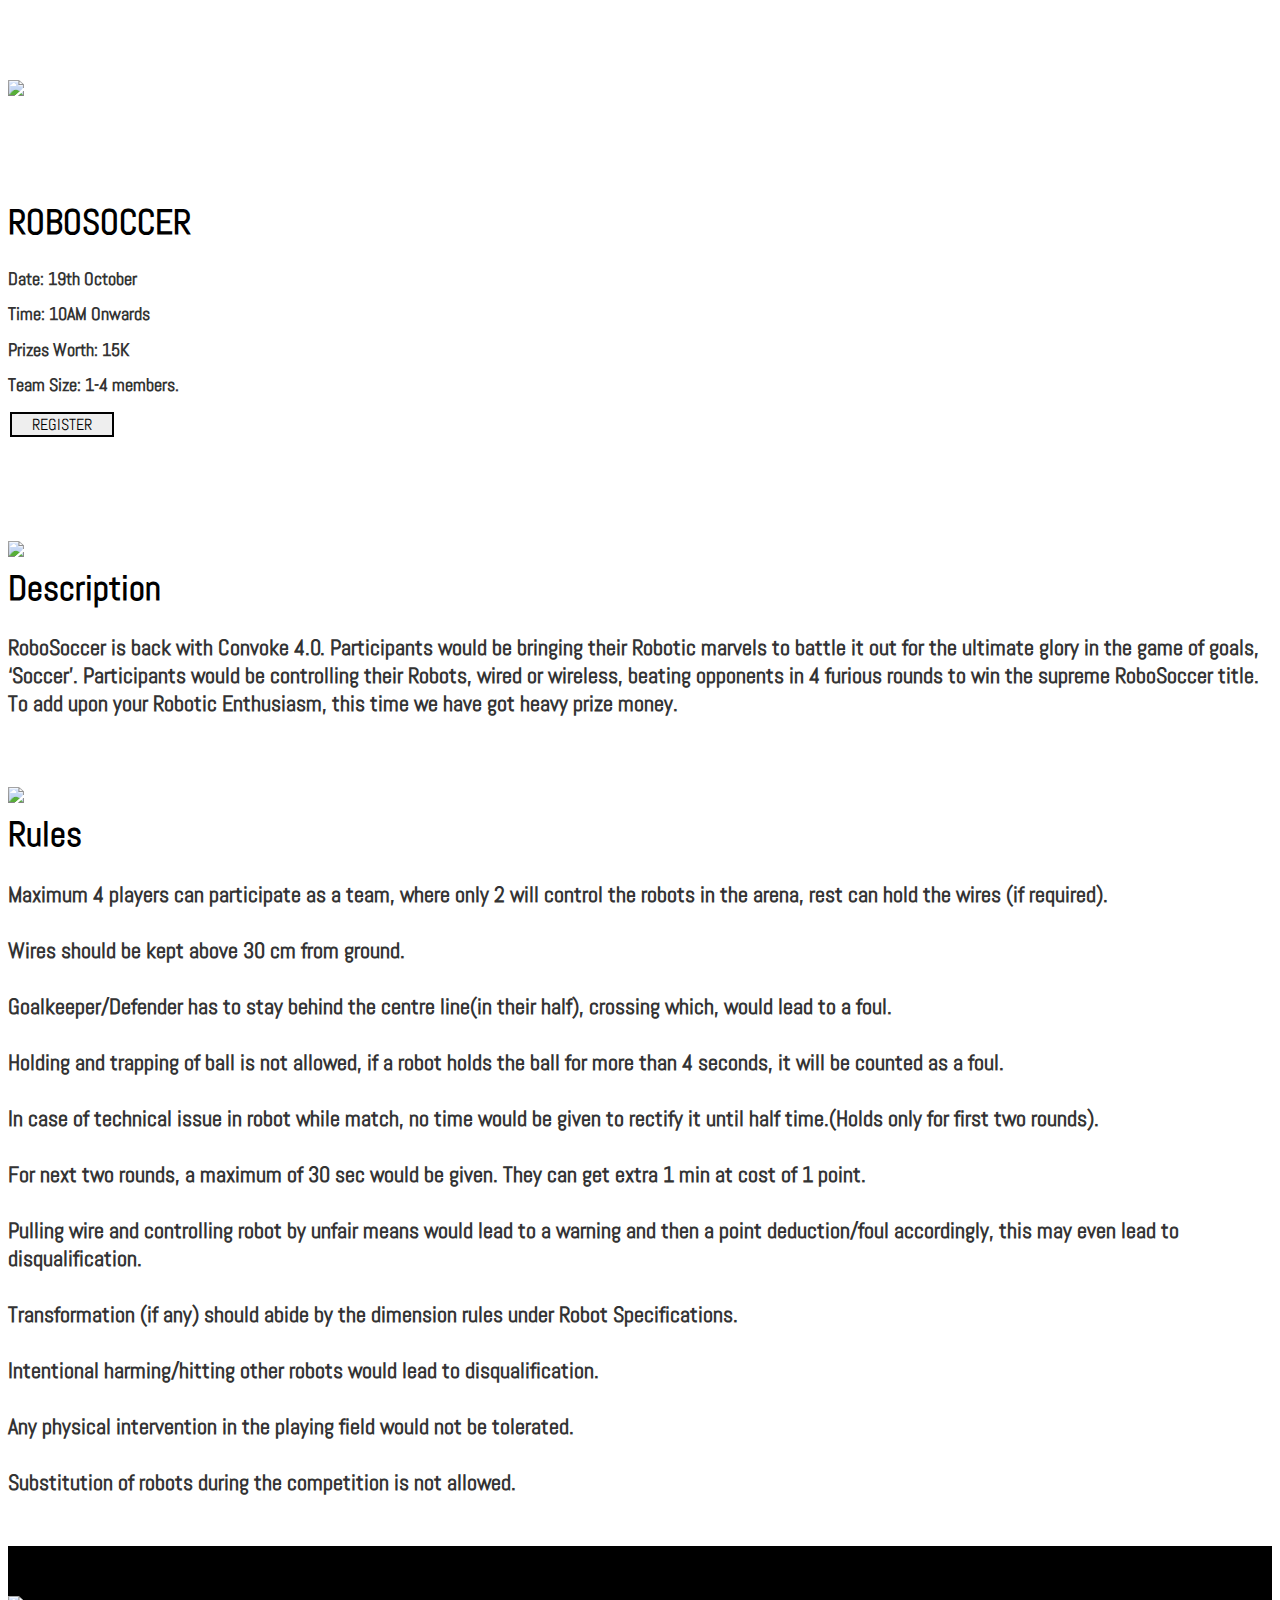
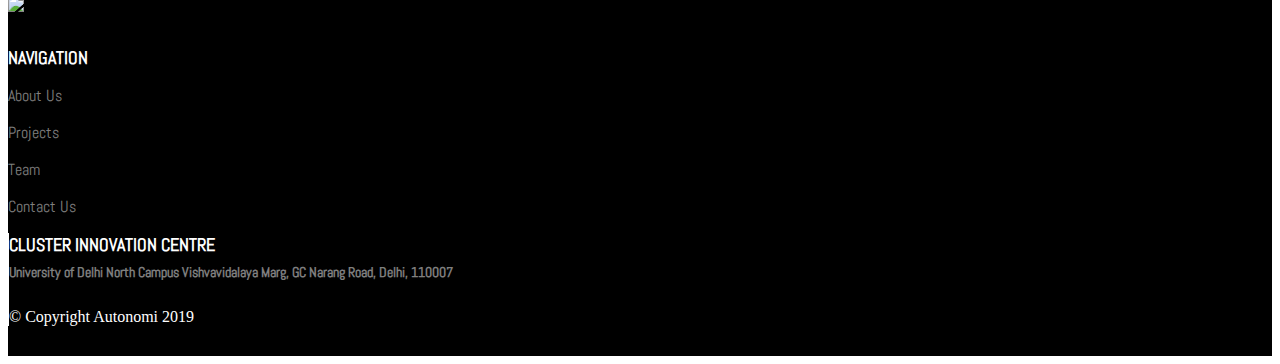
==== robosoccer.html @ b816522c "Update robosoccer.html" ====
<!DOCTYPE html>

<html>
	<head>
		
		<!-- Website Title & Description for Search Engine purposes -->
		<title></title>
		<meta name="description" content="">
		
		<!-- Mobile viewport optimized -->
		<meta name="viewport" content="width=device-width, initial-scale=1.0, maximum-scale=1.0, user-scalable=no">
		
		<!-- Bootstrap CSS -->
		<link href="bootstrap/css/bootstrap.min.css" rel="stylesheet">
		<link href="includes/css/bootstrap-glyphicons.css" rel="stylesheet">
		
		<!-- Custom CSS -->
		<link href="includes/css/styles.css" rel="stylesheet">
		
		<!-- Include Modernizr in the head, before any other Javascript -->
		<script src="includes/js/modernizr-2.6.2.min.js"></script>
		
		<link href="https://fonts.googleapis.com/css?family=Abel|Abril+Fatface|Anton|Lobster|PT+Sans+Caption|Russo+One|Sedgwick+Ave+Display" rel="stylesheet"> 
			
	<style>
		.button {
  background-color: #4CAF50; /* Green */
  border: none;
  color: white;
  padding: 0px 20px;
  text-align: center;
  text-decoration: none;
  display: inline-block;
  font-size: 16px;
  margin: 4px 2px;
  -webkit-transition-duration: 0.4s; /* Safari */
  transition-duration: 0.4s;
  cursor: pointer;
}



.button5 {
  background-color: #eee;
  color: black;
  border: 2px solid black;
}

.button5:hover {
  background-color: black;
  color: white;
}
		</style>
	</head>
	<body>
	
	<div style="width:100%;  background-image: url(images/back1.jpg); background-size: cover;">
		
			<div class="container">
				<br><br><br><br>
			<img src="images/robosoccer.png" width="40%" style=" ">
		</div>
	</div>

	<div class="container" style="margin-top:100px;">
		<div class="row">
			
			<div class="col-sm-6">
				
					
					<h1 style="color: black; font-family: 'Abel', sans-serif; font-size: 35px; margin-top: 5px"><strong>ROBOSOCCER</strong> </h1>
					<h1 style="color: #333; font-family: 'Abel', sans-serif; font-size: 18px; margin-top: 0px">Date: 19th October </h1>
					<h1 style="color: #333; font-family: 'Abel', sans-serif; font-size: 18px; margin-top: 0px">Time: 10AM Onwards </h1>
					<h1 style="color: #333; font-family: 'Abel', sans-serif; font-size: 18px; margin-top: 0px">Prizes Worth: 15K </h1>
					<h1 style="color: #333; font-family: 'Abel', sans-serif; font-size: 18px; margin-top: 0px">Team Size: 1-4 members. </h1>
					<a href="https://docs.google.com/forms/d/e/1FAIpQLSd_oXX_RldmfdUk1O8szYOpazLnuU8NXn7d0yA4ZGZLjNNSvw/viewform" style="text-decoration: none;"><button class="button button5" style=" font-family: 'Abel', sans-serif;">REGISTER</button></a>
			
			</div>
			
	
			
			<div class="col-sm-6">
				
			</div>
			
		</div>
		
	</div>


	<div class="container" style="margin-top:100px;">
		<div class="row">
			
			<div class="col-sm-4">
				
					<img src="images/dot.png" width="15%" >
					<h1 style="color: black; font-family: 'Abel', sans-serif; font-size: 35px; margin-top: 5px">Description</h1>
			</div>
			
		</div>
		<div class="row">
			
			<div class="col-sm-12">
				<h1 style="color: #333; font-family: 'Abel', sans-serif; font-size: 22px;">RoboSoccer is back with Convoke 4.0. Participants would be bringing their Robotic marvels to battle it out for the ultimate glory in the game of goals, ‘Soccer’. Participants would be controlling their Robots, wired or wireless, beating opponents in 4 furious rounds to win the supreme RoboSoccer title. To add upon your Robotic Enthusiasm, this time we have got heavy prize money. </h1>
			</div>
			
		</div>
		
	</div>

	<div class="container" style="margin-top:70px;">
		<div class="row">
			
			<div class="col-sm-4">
				
					<img src="images/dot.png" width="15%" >
					<h1 style="color: black; font-family: 'Abel', sans-serif; font-size: 35px; margin-top: 5px">Rules </h1>
			</div>
			
		</div>
		<div class="row">
			
			<div class="col-sm-12">
				<h1 style="color: #333; font-family: 'Abel', sans-serif; font-size: 22px;">

					Maximum 4 players can participate as a team, where only 2 will control the robots in the arena, rest can hold the wires (if required).
					<br><br>
Wires should be kept above 30 cm from ground.
<br><br>
Goalkeeper/Defender has to stay behind the centre line(in their half), crossing which, would lead to a foul.
<br><br>
Holding and trapping of ball is not allowed, if a robot holds the ball for more than 4 seconds, it will be counted as a foul.
<br><br>
In case of technical issue in robot while match, no time would be given to rectify it until half time.(Holds only for first two rounds).
<br><br>
For next two rounds, a maximum of 30 sec would be given. They can get extra 1 min at cost of 1 point.
<br><br>
Pulling wire and controlling robot by unfair means would lead to a warning and then a point deduction/foul accordingly, this may even lead to disqualification.
<br><br>
Transformation (if any) should abide by the dimension rules under Robot Specifications.
<br><br>
Intentional harming/hitting other robots would lead to disqualification.
<br><br>
Any physical intervention in the playing field would not be tolerated.
<br>
<br>
Substitution of robots during the competition is not allowed.
<br>

				</h1>
			</div>
			
		</div>
		
	</div>

	
	
	<div class="footer" style="width:100%; background-color: black; margin: 0; margin-top: 50px;">
  <div style="height: 50px"></div>
  <div class="container">
    <div class="row" style="padding-bottom: 30px;">
      <div class="col-sm-4" STYLE="padding-bottom: 20px; margin-top: 0px;">
        <img src="images/logo2.png" width="100%">
      </div>
      <div class="col-sm-2">
        
      </div>
      <div class="col-sm-3">
        <h1 style="color: white;  padding: 0; font-size: 18px; font-family: 'Abel', sans-serif; margin-top: 10px;">NAVIGATION</h1>
        <p style="color: rgba(255, 255, 255, 0.5);  padding: 0; font-size: 16px; font-family: 'Abel', sans-serif;">About Us</p>
        <p style="color: rgba(255, 255, 255, 0.5);  padding: 0; font-size: 16px; font-family: 'Abel', sans-serif;">Projects</p>
        <p style="color: rgba(255, 255, 255, 0.5);  padding: 0; font-size: 16px; font-family: 'Abel', sans-serif;">Team</p>
        <p style="color: rgba(255, 255, 255, 0.5);  padding: 0; font-size: 16px; font-family: 'Abel', sans-serif;">Contact Us</p>
      </div>
      <div class="col-sm-3" style="border-left: 1px solid white;">
        <h1 style="color: white;  padding: 0; font-size: 18px; font-family: 'Abel', sans-serif; margin-top: 10px;">CLUSTER INNOVATION CENTRE</h1>
        <h1 style="color: rgba(255, 255, 255, 0.5);  padding: 0; font-size: 14px; font-family: 'Abel', sans-serif; margin-top: -5px;">University of Delhi North Campus Vishvavidalaya Marg, GC Narang Road, Delhi, 110007</h1>
        <br>
        <footer style="color: white;">&copy; Copyright Autonomi 2019</footer>
   
      </div>
    </div>
  </div>
</div>

	<!-- All Javascript at the bottom of the page for faster page loading -->
		
	<!-- First try for the online version of jQuery-->
	<script src="http://code.jquery.com/jquery.js"></script>
	
	<!-- If no online access, fallback to our hardcoded version of jQuery -->
	<script>window.jQuery || document.write('<script src="includes/js/jquery-1.8.2.min.js"><\/script>')</script>
	
	<!-- Bootstrap JS -->
	<script src="bootstrap/js/bootstrap.min.js"></script>
	
	<!-- Custom JS -->
	<script src="includes/js/script.js"></script>
	
	</body>
</html>
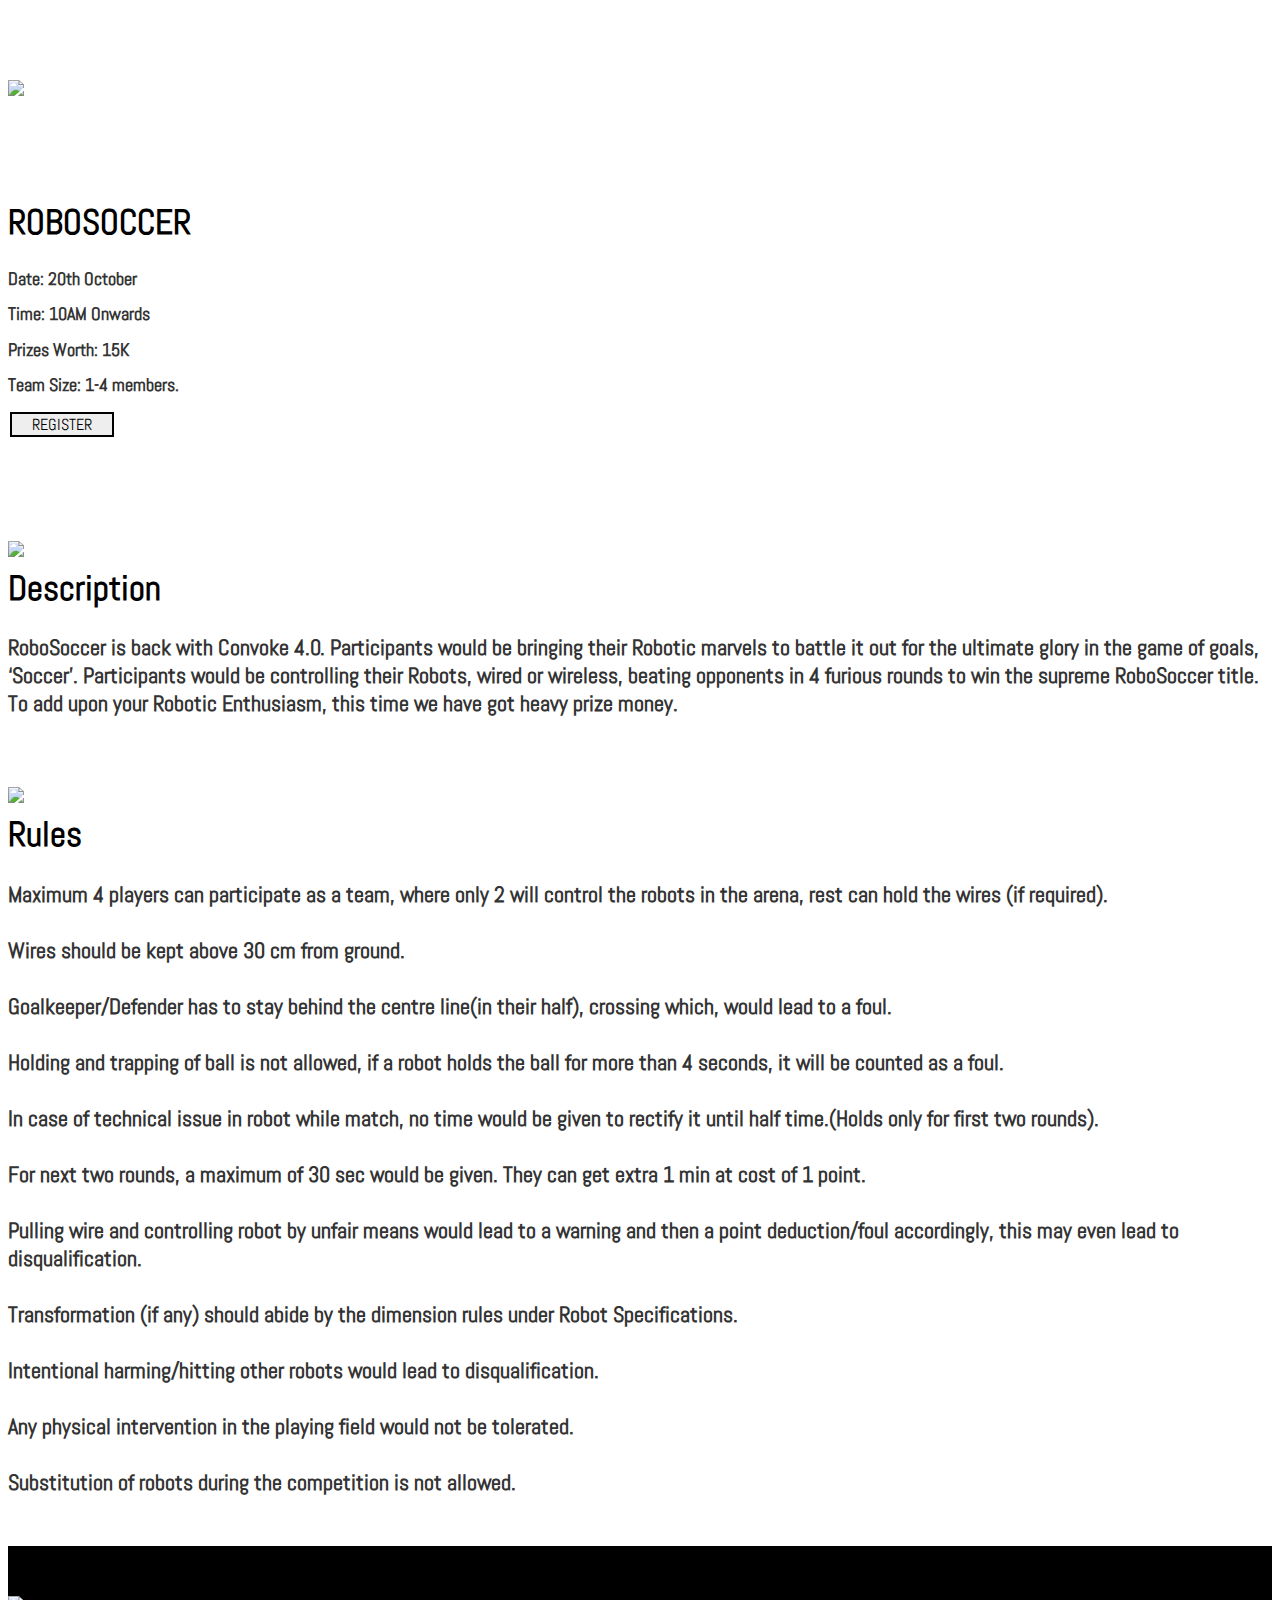
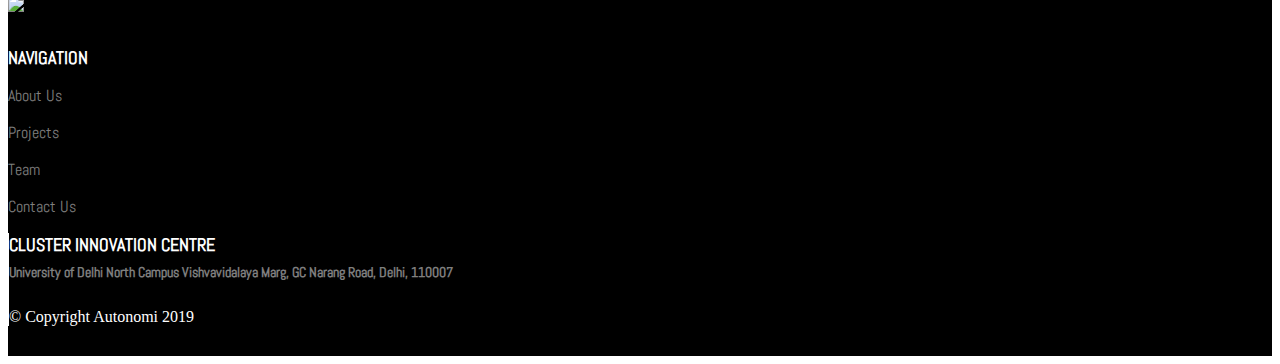
==== commit 3d693b45: "Update robosoccer.html" ====
--- a/robosoccer.html
+++ b/robosoccer.html
@@ -27,7 +27,10 @@
   background-color: #4CAF50; /* Green */
   border: none;
   color: white;
-  padding: 0px 20px;
+  padding-left: 20px;
+padding-right: 20px;
+			padding-top: 0;
+			padding-bottom: 0;
   text-align: center;
   text-decoration: none;
   display: inline-block;
@@ -69,7 +72,7 @@
 				
 					
 					<h1 style="color: black; font-family: 'Abel', sans-serif; font-size: 35px; margin-top: 5px"><strong>ROBOSOCCER</strong> </h1>
-					<h1 style="color: #333; font-family: 'Abel', sans-serif; font-size: 18px; margin-top: 0px">Date: 19th October </h1>
+					<h1 style="color: #333; font-family: 'Abel', sans-serif; font-size: 18px; margin-top: 0px">Date: 20th October </h1>
 					<h1 style="color: #333; font-family: 'Abel', sans-serif; font-size: 18px; margin-top: 0px">Time: 10AM Onwards </h1>
 					<h1 style="color: #333; font-family: 'Abel', sans-serif; font-size: 18px; margin-top: 0px">Prizes Worth: 15K </h1>
 					<h1 style="color: #333; font-family: 'Abel', sans-serif; font-size: 18px; margin-top: 0px">Team Size: 1-4 members. </h1>
